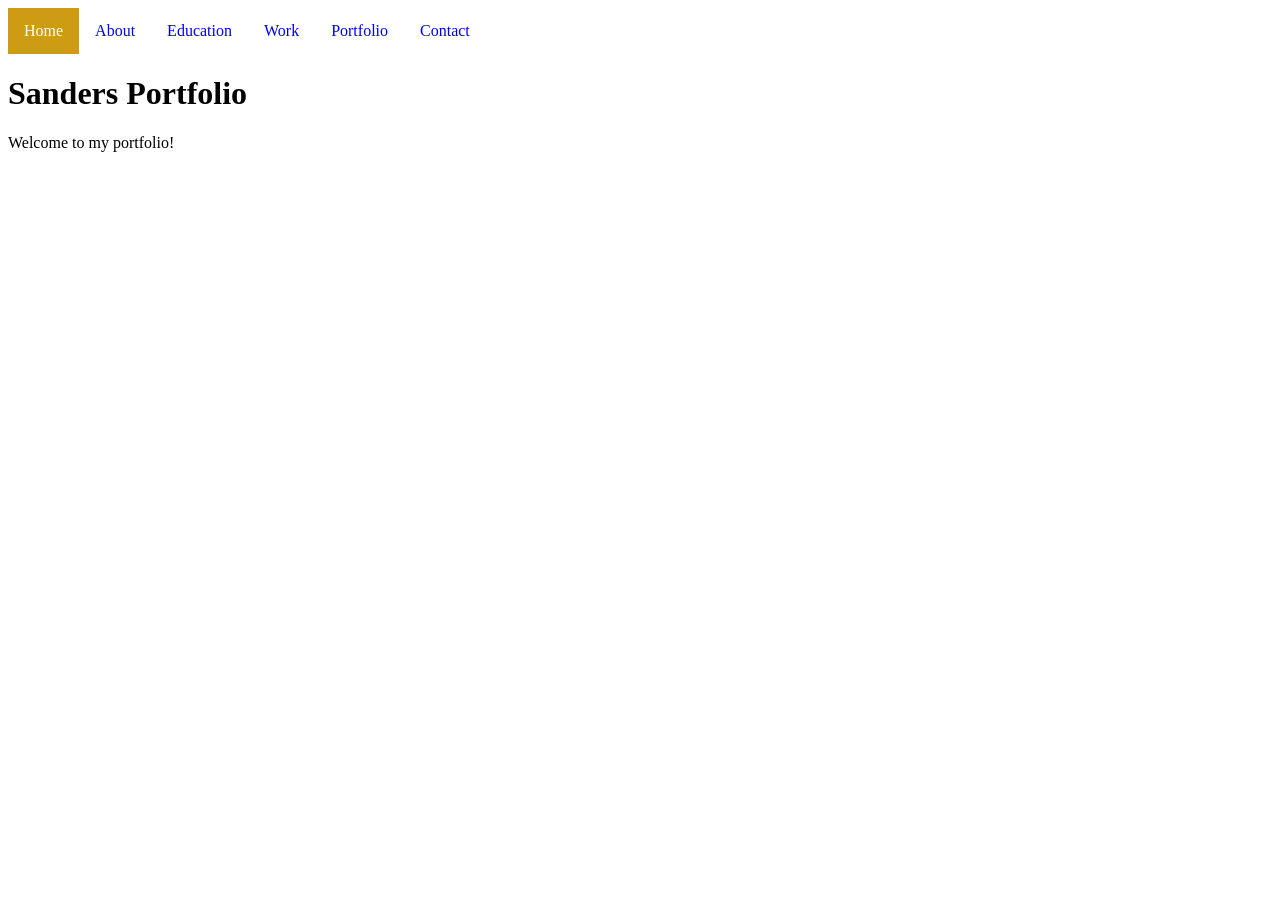
==== Pages/index.html @ bf305c6f "created initial pages" ====
<!DOCTYPE html>
<html lang="en">
<head>
    <meta charset="UTF-8">
    <meta name="viewport" content="width=device-width, initial-scale=1.0">
    <link rel="stylesheet" href="../style/Universal.css">
    <title>Portfolio</title>
</head>
<body>
    <ul class="navbar">
        <li class="nav-item"><a class="active" href="./index.html">Home</a></li>
        <li class="nav-item"><a href="./about.html">About</a></li>
        <li class="nav-item"><a href="./education.html">Education</a></li>
        <li class="nav-item"><a href="./work.html">Work</a></li>
        <li class="nav-item"><a href="./portfolio.html">Portfolio</a></li>
        <li class="nav-item"><a href="./contact.html">Contact</a></li>
    </ul>

    <h1>Sanders Portfolio</h1>

    <p>Welcome to my portfolio!</p>

</body>
</html>
---- style/Universal.css ----
.navbar {
    list-style-type: none;
    margin: 0;
    padding: 0;
    overflow: hidden;

}

.nav-item a{
    display: block;
    float: left;
    text-align: center;
    padding: 14px 16px;
    text-decoration: none;
}

.nav-item a:hover {
    background-color: #ddd;
    color: black;
}

.nav-item a.active {
    background-color: #ce9c12;
    color: white;
}
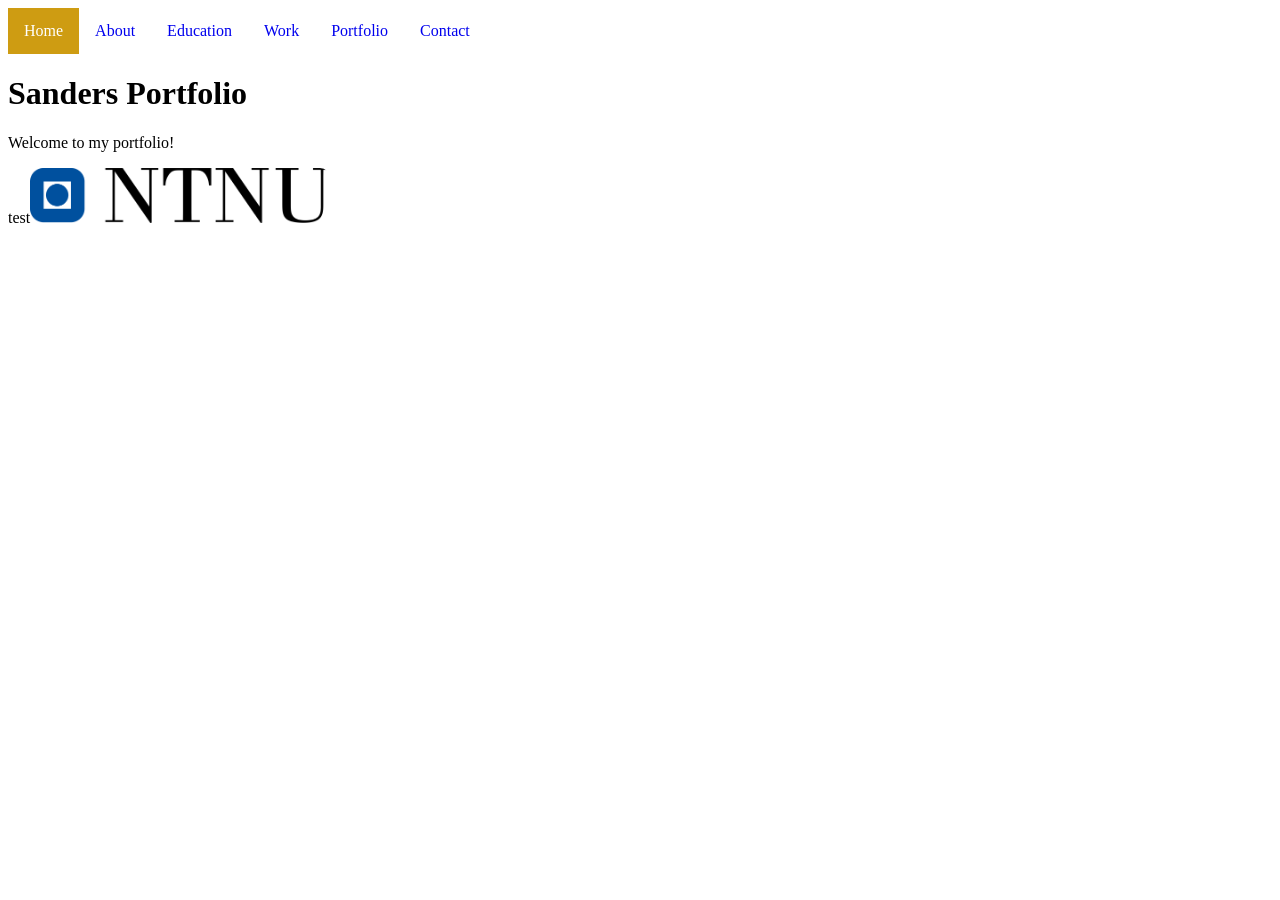
==== commit 6b15874b: "added immage to the file, on the same line as the text" ====
--- a/Pages/index.html
+++ b/Pages/index.html
@@ -20,5 +20,9 @@
 
     <p>Welcome to my portfolio!</p>
 
+
+    <p>test<img src="../img/i1.png" alt="Portfolio Image" class="portfolio-image">
+    </p>
+    
 </body>
 </html> 
--- a/style/Universal.css
+++ b/style/Universal.css
@@ -22,4 +22,10 @@
 .nav-item a.active {
     background-color: #ce9c12;
     color: white;
+}
+
+.portfolio-image {
+    width: 300px;
+    height: auto;
+    border-radius: 10px;
 }
